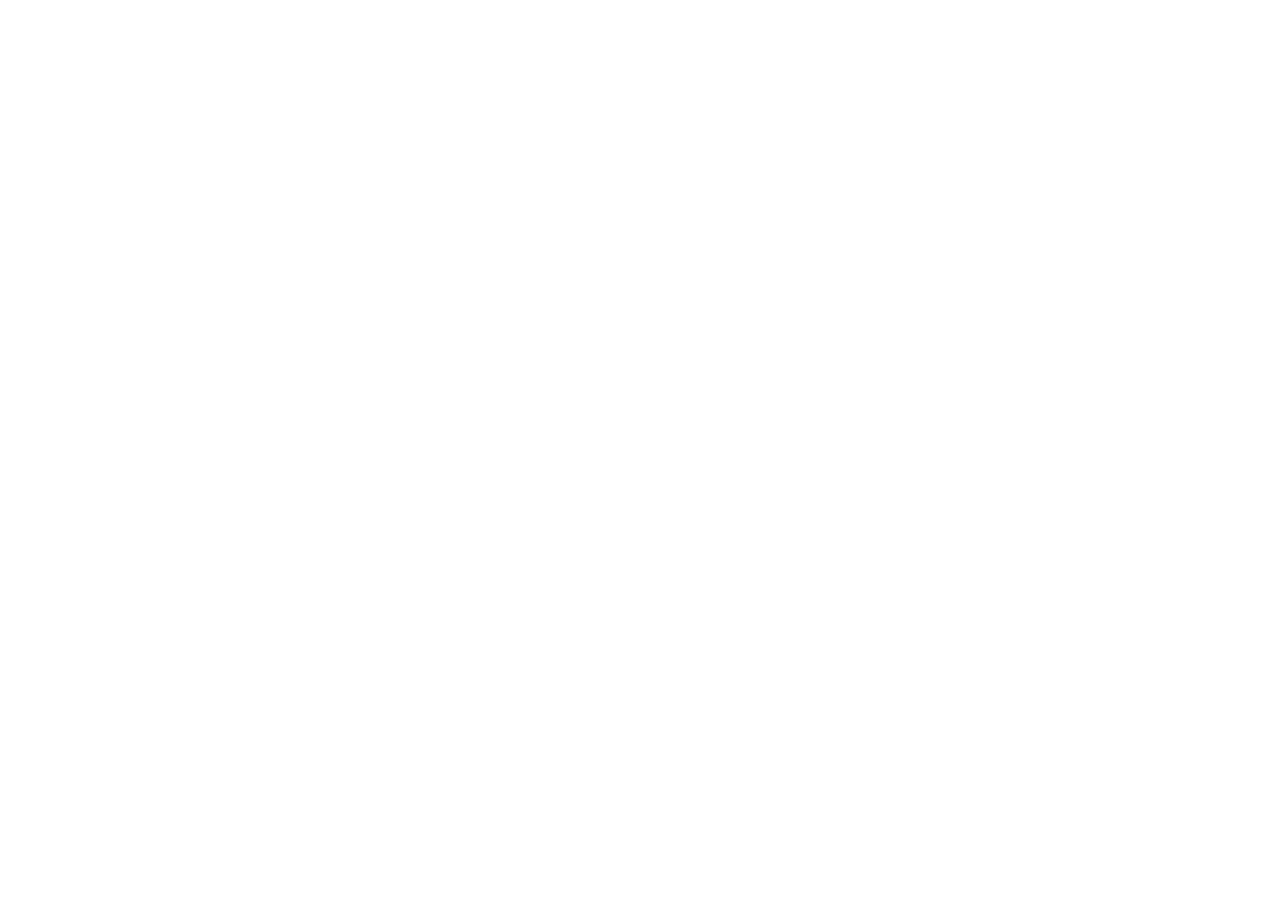
==== preloader.html @ 8fe6aaea "test" ====
<!DOCTYPE html>
<html lang="da">
<head>
    <meta charset="utf-8">
    <meta name="viewport" content="width=device-width, initial-scale=1.0">
    <title></title>

    <style></style>
</head>

<body>
    <script>


    </script>
</body></html>
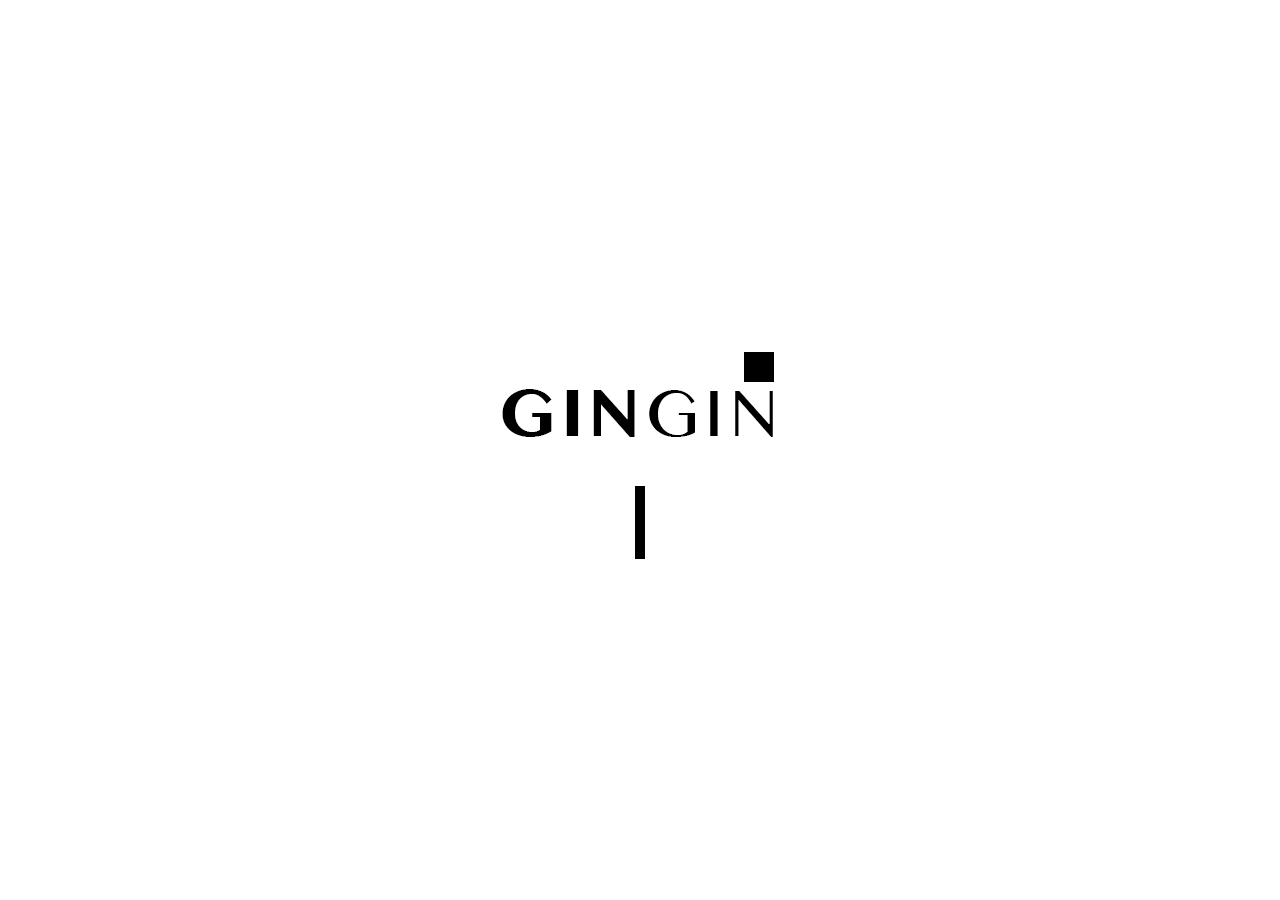
==== commit 7e44d01f: "preloader" ====
--- a/preloader.html
+++ b/preloader.html
@@ -1,16 +1,45 @@
 <!DOCTYPE html>
 <html lang="da">
+
 <head>
     <meta charset="utf-8">
     <meta name="viewport" content="width=device-width, initial-scale=1.0">
     <title></title>
 
-    <style></style>
+    <style>
+        /*Preloader*/
+        .preloader.hidepreloader {
+            display: none;
+        }
+
+        .preloader {
+            position: absolute;
+            top: 0;
+            left: 0;
+            width: 100%;
+            height: 100%;
+            z-index: 9999;
+            background-image: url(img/logo.png);
+            background-repeat: no-repeat;
+            background-color: #FFF;
+            background-position: center;
+        }
+    </style>
 </head>
 
 <body>
+    <div class="preloader"></div>
+    <h1>Hej</h1>
+
+    <script src="https://code.jquery.com/jquery-3.4.1.min.js" integrity="sha256-CSXorXvZcTkaix6Yvo6HppcZGetbYMGWSFlBw8HfCJo=" crossorigin="anonymous"></script>
+    <script src="https://cdn.jsdelivr.net/npm/popper.js@1.16.0/dist/umd/popper.min.js" integrity="sha384-Q6E9RHvbIyZFJoft+2mJbHaEWldlvI9IOYy5n3zV9zzTtmI3UksdQRVvoxMfooAo" crossorigin="anonymous"></script>
+    <script src="https://stackpath.bootstrapcdn.com/bootstrap/4.4.1/js/bootstrap.min.js" integrity="sha384-wfSDF2E50Y2D1uUdj0O3uMBJnjuUD4Ih7YwaYd1iqfktj0Uod8GCExl3Og8ifwB6" crossorigin="anonymous"></script>
+
     <script>
+        $(window).on("load", function(e) {
 
+            $('.preloader').fadeOut('slow');
 
+        })
     </script>
 </body></html>
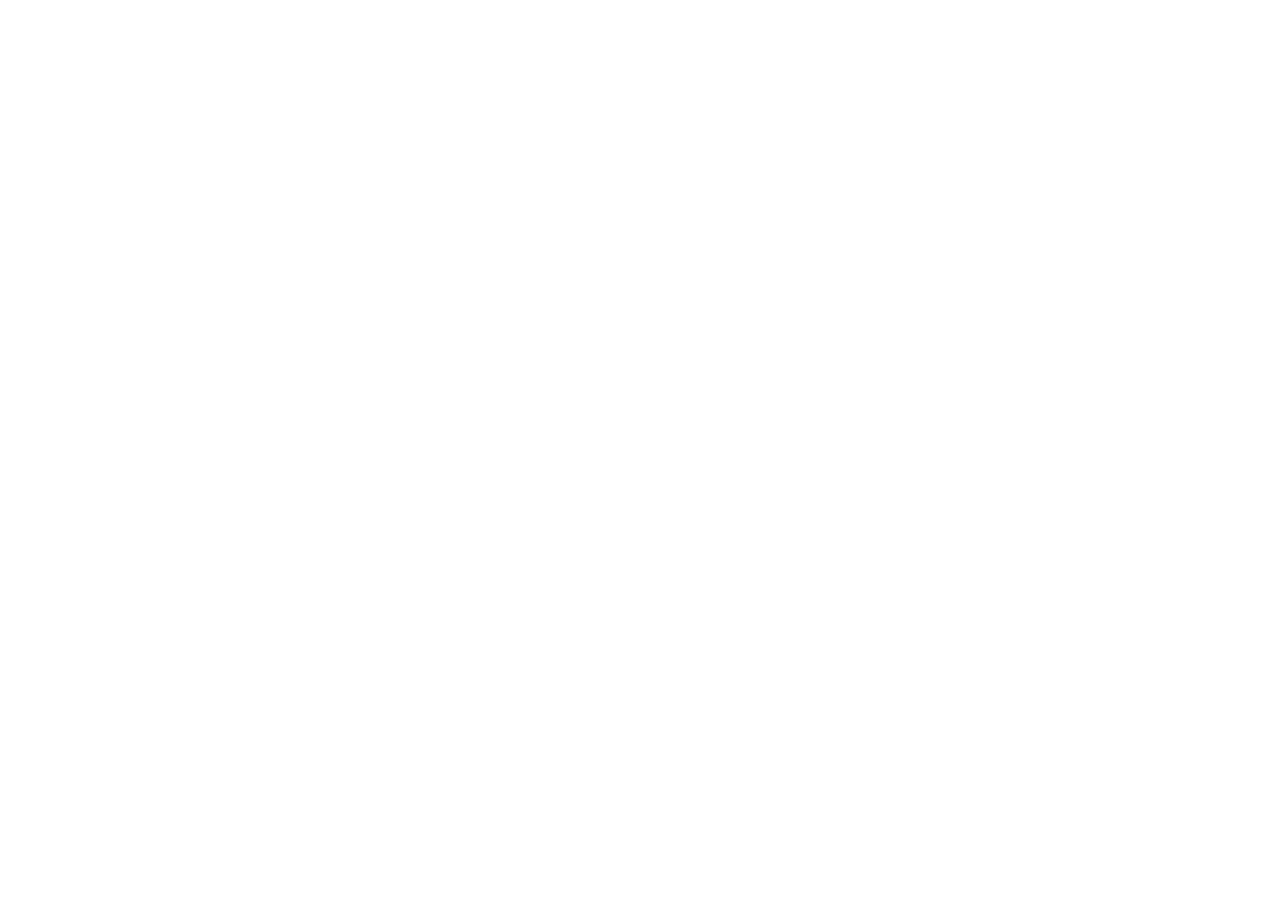
==== commit 2b423092: "preloader gif" ====
--- a/preloader.html
+++ b/preloader.html
@@ -19,7 +19,7 @@
             width: 100%;
             height: 100%;
             z-index: 9999;
-            background-image: url(img/logo.png);
+            background-image: url(img/preloader.gif);
             background-repeat: no-repeat;
             background-color: #FFF;
             background-position: center;
@@ -37,9 +37,7 @@
 
     <script>
         $(window).on("load", function(e) {
-
             $('.preloader').fadeOut('slow');
-
         })
     </script>
 </body></html>
